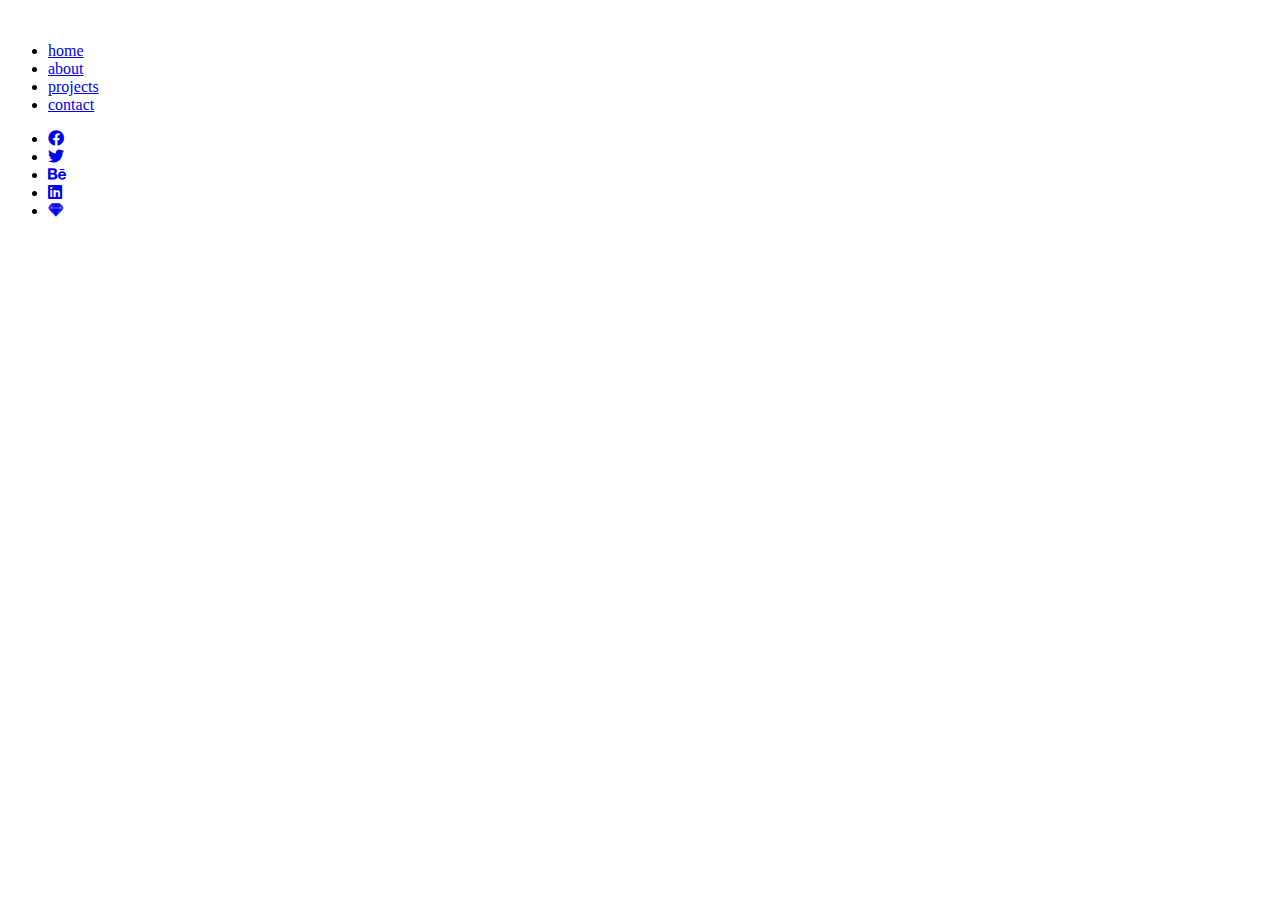
==== 05-sidebar/setup/index.html @ 69381933 "Got a good amount done" ====
<!DOCTYPE html>
<html lang="en">
  <head>
    <meta charset="UTF-8" />
    <meta name="viewport" content="width=device-width, initial-scale=1.0" />
    <title>Sidebar</title>
    <!-- font-awesome -->
    <link
      rel="stylesheet"
      href="https://cdnjs.cloudflare.com/ajax/libs/font-awesome/5.14.0/css/all.min.css"
    />

    <!-- styles -->
    <link rel="stylesheet" href="styles.css" />
  </head>
  <body>
    <div class="">
      <img class="logo" src="logo.svg" alt="">
      <ul class="links">
        <li>
          <a href="index.html">home</a>
        </li>
        <li>
          <a href="about.html">about</a>
        </li>
        <li>
          <a href="projects.html">projects</a>
        </li>
        <li>
          <a href="contact.html">contact</a>
        </li>
      </ul>
      <!-- social media -->
      <ul class="social-icons">
        <li>
          <a href="https://www.twitter.com">
            <i class="fab fa-facebook"></i>
          </a>
        </li>
        <li>
          <a href="https://www.twitter.com">
            <i class="fab fa-twitter"></i>
          </a>
        </li>
        <li>
          <a href="https://www.twitter.com">
            <i class="fab fa-behance"></i>
          </a>
        </li>
        <li>
          <a href="https://www.twitter.com">
            <i class="fab fa-linkedin"></i>
          </a>
        </li>
        <li>
          <a href="https://www.twitter.com">
            <i class="fab fa-sketch"></i>
          </a>
        </li>
      </ul>
    </div>

    <!-- javascript -->
    <script src="app.js"></script>
  </body>
</html>
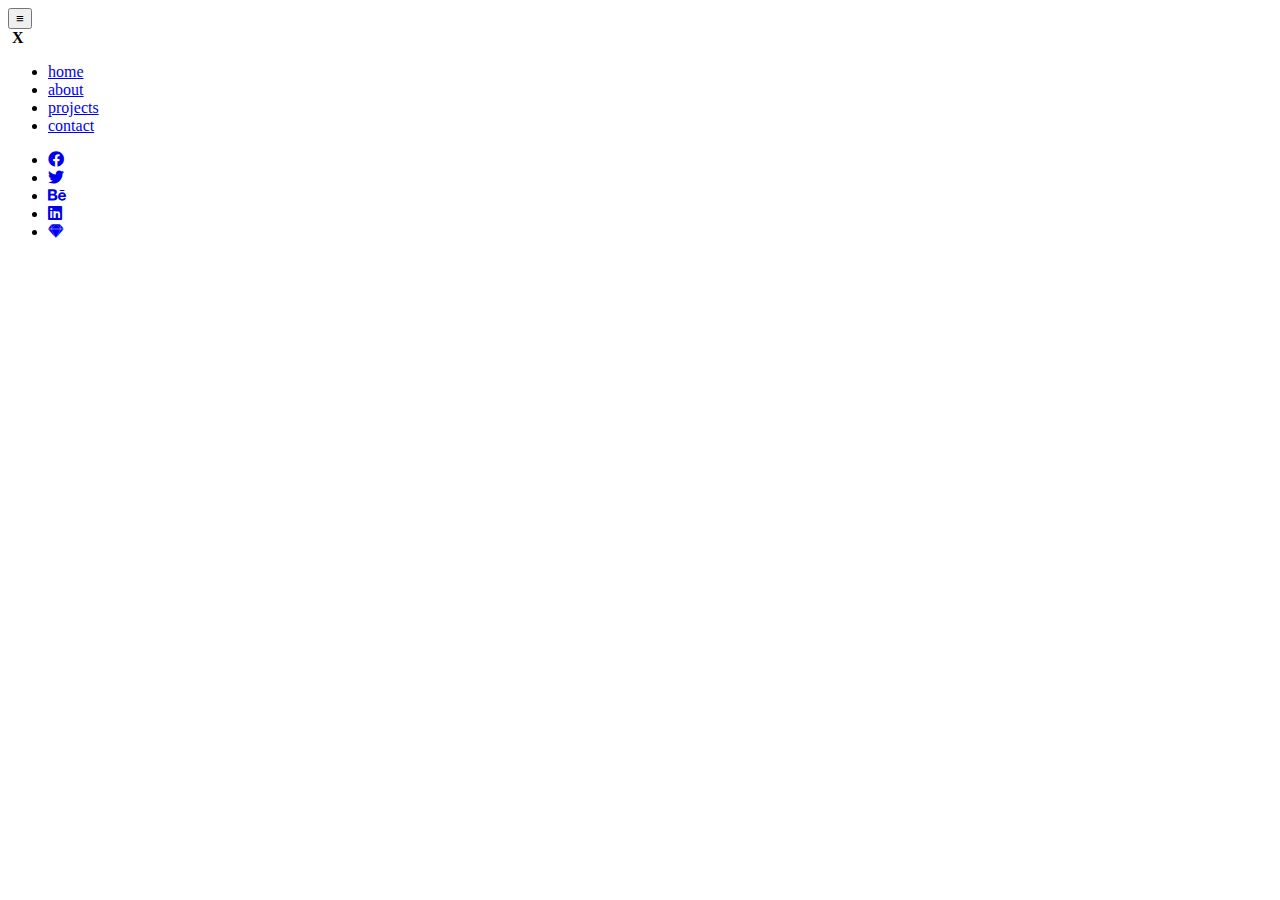
==== commit 7e1089ab: "finished html and css" ====
--- a/05-sidebar/setup/index.html
+++ b/05-sidebar/setup/index.html
@@ -14,8 +14,13 @@
     <link rel="stylesheet" href="styles.css" />
   </head>
   <body>
-    <div class="">
-      <img class="logo" src="logo.svg" alt="">
+  <button class="sidebar-toggle">
+    ≡
+  </button>
+    <div class="sidebar">
+      <div class="sidebar-header">
+        <img class="logo" src="logo.svg" alt=""> <a class="close-btn"><b>X</b></a>
+      </div>
       <ul class="links">
         <li>
           <a href="index.html">home</a>
